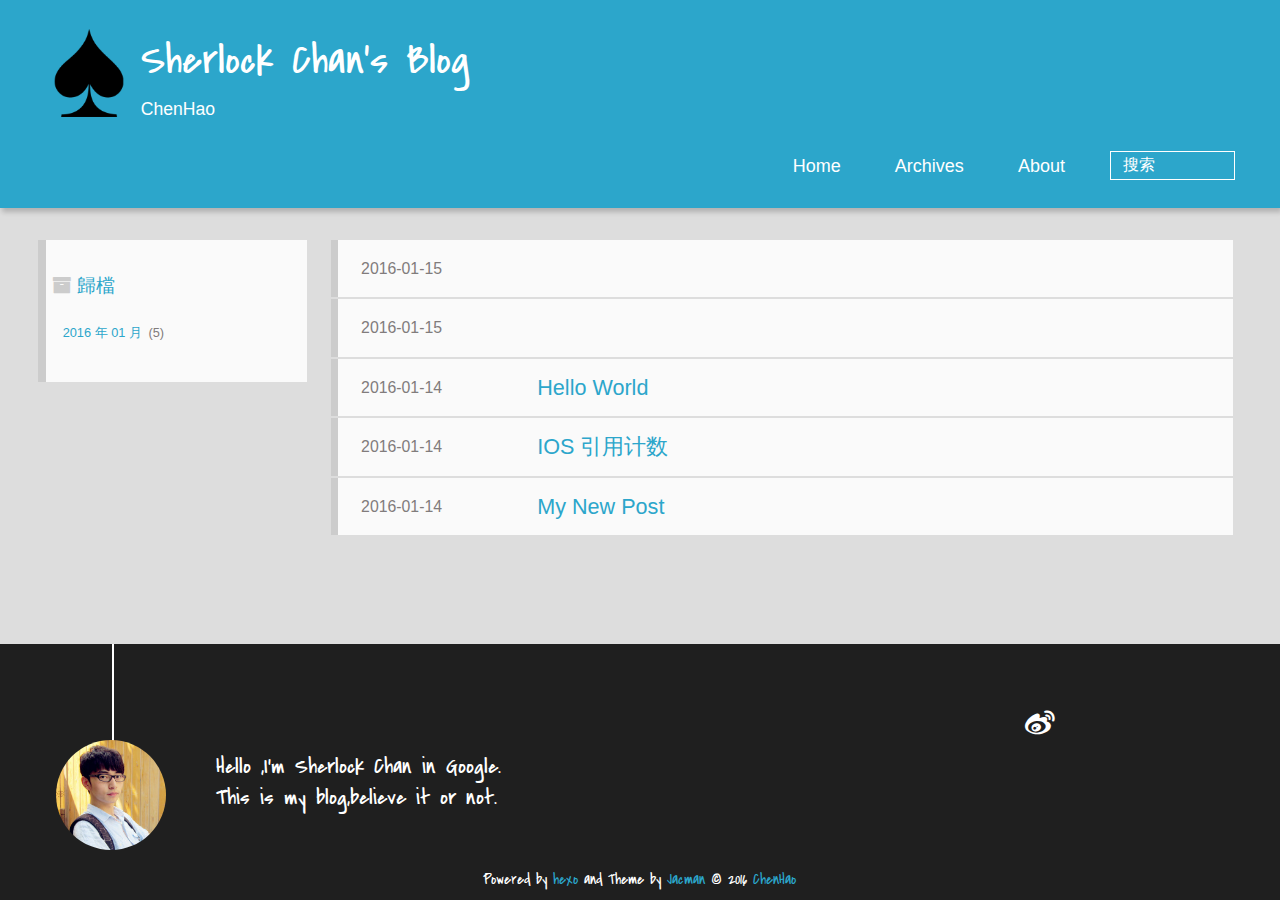
==== archives/index.html @ 8f3266b1 "Site updated: 2016-01-15 10:08:58" ====
<!DOCTYPE HTML>
<html lang="zn">
<head>
  <meta charset="UTF-8">
  
    <title>歸檔 | Sherlock Chan&#39;s Blog</title>
    <meta name="viewport" content="width=device-width, initial-scale=1,user-scalable=no">
    
    <meta name="author" content="ChenHao">
    

    
    <meta name="description">
<meta property="og:type" content="website">
<meta property="og:title" content="Sherlock Chan's Blog">
<meta property="og:url" content="http://yoursite.com/archives/index.html">
<meta property="og:site_name" content="Sherlock Chan's Blog">
<meta property="og:description">
<meta name="twitter:card" content="summary">
<meta name="twitter:title" content="Sherlock Chan's Blog">
<meta name="twitter:description">

    
    <link rel="alternative" href="/atom.xml" title="Sherlock Chan&#39;s Blog" type="application/atom+xml">
    
    
    <link rel="icon" href="/img/favicon.ico">
    
    
    <link rel="apple-touch-icon" href="/img/jacman.jpg">
    <link rel="apple-touch-icon-precomposed" href="/img/jacman.jpg">
    
    <link rel="stylesheet" href="/css/style.css" type="text/css">
</head>

    <body>
      <header>
        
<div>
		
			<div id="imglogo">
				<a href="/"><img src="/img/logo.png" alt="Sherlock Chan&#39;s Blog" title="Sherlock Chan&#39;s Blog"/></a>
			</div>
			
			<div id="textlogo">
				<h1 class="site-name"><a href="/" title="Sherlock Chan&#39;s Blog">Sherlock Chan&#39;s Blog</a></h1>
				<h2 class="blog-motto">ChenHao</h2>
			</div>
			<div class="navbar"><a class="navbutton navmobile" href="#" title="菜單">
			</a></div>
			<nav class="animated">
				<ul>
					<ul>
					 
						<li><a href="/">Home</a></li>
					
						<li><a href="/archives">Archives</a></li>
					
						<li><a href="/about">About</a></li>
					
					<li>
 					
					<form class="search" action="//google.com/search" method="get" accept-charset="utf-8">
						<label>Search</label>
						<input type="search" id="search" name="q" autocomplete="off" maxlength="20" placeholder="搜索" />
						<input type="hidden" name="q" value="site:yoursite.com">
					</form>
					
					</li>
				</ul>
			</nav>			
</div>
      </header>
      <div id="container">
        

<div class="archive-title" >
  <h2 class="archive-icon">歸檔</h2>
  
  <div class="archiveslist archive-float clearfix">
   <ul class="archive-list"><li class="archive-list-item"><a class="archive-list-link" href="/archives/2016/01/">2016 年 01 月</a><span class="archive-list-count">5</span></li></ul>
 </div>
  
</div>
<div id="main" class="archive-part clearfix">
  <div id="archive-page">

  <section class="post" itemscope itemprop="blogPost">
  
    <a href="/2016/01/15/流水很清楚惜花这个责任/" title="" itemprop="url">
  

    <time datetime="2016-01-15T02:08:49.000Z" itemprop="datePublished">2016-01-15</time>


    <h1 itemprop="name">&nbsp;</h1>

  </a>
</section>

  <section class="post" itemscope itemprop="blogPost">
  
    <a href="/2016/01/15/纯技术文章/" title="" itemprop="url">
  

    <time datetime="2016-01-15T00:57:16.000Z" itemprop="datePublished">2016-01-15</time>


    <h1 itemprop="name">&nbsp;</h1>

  </a>
</section>

  <section class="post" itemscope itemprop="blogPost">
  
    <a href="/2016/01/14/hello-world/" title="Hello World" itemprop="url">
  

    <time datetime="2016-01-14T06:00:06.000Z" itemprop="datePublished">2016-01-14</time>


    <h1 itemprop="name">Hello World</h1>

  </a>
</section>

  <section class="post" itemscope itemprop="blogPost">
  
    <a href="/2016/01/14/IOS-引用计数/" title="IOS 引用计数" itemprop="url">
  

    <time datetime="2016-01-14T02:55:51.000Z" itemprop="datePublished">2016-01-14</time>


    <h1 itemprop="name">IOS 引用计数</h1>

  </a>
</section>

  <section class="post" itemscope itemprop="blogPost">
  
    <a href="/2016/01/14/My-New-Post/" title="My New Post" itemprop="url">
  

    <time datetime="2016-01-14T02:33:06.000Z" itemprop="datePublished">2016-01-14</time>


    <h1 itemprop="name">My New Post</h1>

  </a>
</section>


  </div>
</div>

      </div>
      <footer><div id="footer" >
	
	<div class="line">
		<span></span>
		<div class="author"></div>
	</div>
	
	
	<section class="info">
		<p> Hello ,I&#39;m Sherlock Chan in Google. <br/>
			This is my blog,believe it or not.</p>
	</section>
	 
	<div class="social-font" class="clearfix">
		
		<a href="http://weibo.com/2039641015" target="_blank" class="icon-weibo" title="微博"></a>
		
		
		
		
		
		
		
		
		
		
	</div>
			
		

		<p class="copyright">
		Powered by <a href="http://hexo.io" target="_blank" title="hexo">hexo</a> and Theme by <a href="https://github.com/wuchong/jacman" target="_blank" title="Jacman">Jacman</a> © 2016 
		
		<a href="/about" target="_blank" title="ChenHao">ChenHao</a>
		
		
		</p>
</div>
</footer>
      <script src="/js/jquery-2.0.3.min.js"></script>
<script src="/js/jquery.imagesloaded.min.js"></script>
<script src="/js/gallery.js"></script>
<script src="/js/jquery.qrcode-0.12.0.min.js"></script>

<script type="text/javascript">
$(document).ready(function(){ 
  $('.navbar').click(function(){
    $('header nav').toggleClass('shownav');
  });
  var myWidth = 0;
  function getSize(){
    if( typeof( window.innerWidth ) == 'number' ) {
      myWidth = window.innerWidth;
    } else if( document.documentElement && document.documentElement.clientWidth) {
      myWidth = document.documentElement.clientWidth;
    };
  };
  var m = $('#main'),
      a = $('#asidepart'),
      c = $('.closeaside'),
      o = $('.openaside');
  c.click(function(){
    a.addClass('fadeOut').css('display', 'none');
    o.css('display', 'block').addClass('fadeIn');
    m.addClass('moveMain');
  });
  o.click(function(){
    o.css('display', 'none').removeClass('beforeFadeIn');
    a.css('display', 'block').removeClass('fadeOut').addClass('fadeIn');      
    m.removeClass('moveMain');
  });
  $(window).scroll(function(){
    o.css("top",Math.max(80,260-$(this).scrollTop()));
  });
  
  $(window).resize(function(){
    getSize(); 
    if (myWidth >= 1024) {
      $('header nav').removeClass('shownav');
    }else{
      m.removeClass('moveMain');
      a.css('display', 'block').removeClass('fadeOut');
      o.css('display', 'none');
        
    }
  });
});
</script>










<link rel="stylesheet" href="/fancybox/jquery.fancybox.css" media="screen" type="text/css">
<script src="/fancybox/jquery.fancybox.pack.js"></script>
<script type="text/javascript">
$(document).ready(function(){ 
  $('.article-content').each(function(i){
    $(this).find('img').each(function(){
      if ($(this).parent().hasClass('fancybox')) return;
      var alt = this.alt;
      if (alt) $(this).after('<span class="caption">' + alt + '</span>');
      $(this).wrap('<a href="' + this.src + '" title="' + alt + '" class="fancybox"></a>');
    });
    $(this).find('.fancybox').each(function(){
      $(this).attr('rel', 'article' + i);
    });
  });
  if($.fancybox){
    $('.fancybox').fancybox();
  }
}); 
</script>



<!-- Analytics Begin -->



<script>
var _hmt = _hmt || [];
(function() {
  var hm = document.createElement("script");
  hm.src = "//hm.baidu.com/hm.js?9810252aa8524c7659374fa93731e64a";
  var s = document.getElementsByTagName("script")[0]; 
  s.parentNode.insertBefore(hm, s);
})();
</script>



<!-- Analytics End -->

<!-- Totop Begin -->

	<div id="totop">
	<a title="返回頂部"><img src="/img/scrollup.png"/></a>
	</div>
	<script src="/js/totop.js"></script>

<!-- Totop End -->

<!-- MathJax Begin -->
<!-- mathjax config similar to math.stackexchange -->

<script type="text/x-mathjax-config">
  MathJax.Hub.Config({
    tex2jax: {
      inlineMath: [ ['$','$'], ["\\(","\\)"] ],
      processEscapes: true
    }
  });
</script>

<script type="text/x-mathjax-config">
    MathJax.Hub.Config({
      tex2jax: {
        skipTags: ['script', 'noscript', 'style', 'textarea', 'pre', 'code']
      }
    });
</script>

<script type="text/x-mathjax-config">
    MathJax.Hub.Queue(function() {
        var all = MathJax.Hub.getAllJax(), i;
        for(i=0; i < all.length; i += 1) {
            all[i].SourceElement().parentNode.className += ' has-jax';
        }
    });
</script>

<script type="text/javascript" src="http://cdn.mathjax.org/mathjax/latest/MathJax.js?config=TeX-AMS-MML_HTMLorMML">
</script>


<!-- MathJax End -->

<!-- Tiny_search Begin -->

<!-- Tiny_search End -->

    </body>
   </html>
---- css/style.css ----
html,body,div,span,applet,object,iframe,h1,h2,h3,h4,h5,h6,p,blockquote,pre,a,abbr,acronym,address,big,cite,code,del,dfn,em,img,ins,kbd,q,s,samp,small,strike,strong,sub,sup,tt,var,dl,dt,dd,ol,ul,li,fieldset,form,label,legend,table,caption,tbody,tfoot,thead,tr,th,td{margin:0;padding:0;border:0;outline:0;font-weight:inherit;font-style:inherit;font-family:inherit;font-size:100%;vertical-align:baseline}body{line-height:1;color:#000;background:#fff}ol,ul{list-style:none}table{border-collapse:separate;border-spacing:0;vertical-align:middle}caption,th,td{text-align:left;font-weight:normal;vertical-align:middle}a img{border:none}/* custom Font*/
@font-face{font-family:"covered_by_your_graceregular";font-weight:normal;font-style:normal;src:url("../font/coveredbyyourgrace-webfont.eot");src:url("../font/coveredbyyourgrace-webfont.eot?#iefix") format('embedded-opentype'),url("../font/coveredbyyourgrace-webfont.svg#covered_by_your_graceregular") format('svg'),url("../font/coveredbyyourgrace-webfont.woff") format('woff'),url("../font/coveredbyyourgrace-webfont.ttf") format('truetype')}/* icon Font */
@font-face{font-family:"FontAwesome";font-style:normal;font-weight:normal;src:url("../font/fontawesome-webfont.eot?v=#4.0.3");src:url("../font/fontawesome-webfont.eot?#iefix&v=#4.0.3") format("embedded-opentype"),url("../font/fontawesome-webfont.woff?v=#4.0.3") format("woff"),url("../font/fontawesome-webfont.ttf?v=#4.0.3") format("truetype"),url("../font/fontawesome-webfont.svg#fontawesomeregular?v=#4.0.3") format("svg")}@font-face{font-family:"fontdiao";font-weight:normal;font-style:normal;src:url("../font/fontdiao.eot");src:url("../font/fontdiao.eot?#iefix") format('embedded-opentype'),url("../font/fontdiao.svg#fontdiao") format('svg'),url("../font/fontdiao.woff") format('woff'),url("../font/fontdiao.ttf") format('truetype')}/* Public style */
*{-webkit-margin-before:0;-webkit-margin-after:0}body{background:#ddd;font-family:"Helvetica Neue","Helvetica","Microsoft YaHei","WenQuanYi Micro Hei",Arial,sans-serif;font-size:100%;color:#817c7c;line-height:1.5;min-height:100vh;display:-webkit-flex;display:-webkit-box;display:-moz-box;display:-webkit-flex;display:-ms-flexbox;display:box;display:flex;-webkit-flex-direction:column;-webkit-box-orient:vertical;-moz-box-orient:vertical;-o-box-orient:vertical;-webkit-flex-direction:column;-ms-flex-direction:column;flex-direction:column}iframe{margin-top:10px}small{font-size:80%}sub,sup{font-size:75%;line-height:0;position:relative;vertical-align:baseline}sup{top:-.5em;padding-left:.3em}sub{bottom:-.25em}a{text-decoration:none;color:#817c7c;}a:hover,a:focus{outline:0;text-decoration:none;-webkit-transition:color 0.25s, background 0.5s;-moz-transition:color 0.25s, background 0.5s;-o-transition:color 0.25s, background 0.5s;-ms-transition:color 0.25s, background 0.5s;transition:color 0.25s, background 0.5s}a:hover:before{-webkit-transition:color 0.25s, background 0.5s;-moz-transition:color 0.25s, background 0.5s;-o-transition:color 0.25s, background 0.5s;-ms-transition:color 0.25s, background 0.5s;transition:color 0.25s, background 0.5s}input:focus{outline:none}input,button{margin:0;padding:0;}input::-moz-focus-inner,button::-moz-focus-inner{border:0;padding:0}h1{font-size:1.5em}.fa{display:inline-block;font-family:FontAwesome;font-style:normal;font-weight:normal;line-height:1;-webkit-font-smoothing:antialiased;-moz-osx-font-smoothing:grayscale}.clearfix{zoom:1}.clearfix:before,.clearfix:after{content:"";display:table}.clearfix:after{clear:both}::-webkit-input-placeholder{color:#fff;padding:2px 0 0 4px}::-moz-placeholder{color:#fff;padding:2px 0 0 4px}:-ms-input-placeholder{color:#fff;padding:2px 0 0 4px}::-webkit-input-placeholder::before{font-family:"FontAwesome";-webkit-font-smoothing:antialiased;-moz-osx-font-smoothing:grayscale;content:"\f002";padding-right:4px}::-moz-placeholder:before{font-family:"FontAwesome";-webkit-font-smoothing:antialiased;-moz-osx-font-smoothing:grayscale;content:"\f002";padding-right:4px}:-ms-input-placeholder::before{font-family:"FontAwesome";-webkit-font-smoothing:antialiased;-moz-osx-font-smoothing:grayscale;content:"\f002";padding-right:4px}input[type="search"]::-webkit-search-cancel-button,input[type="search"]::-webkit-search-decoration{-webkit-appearance:none}::-webkit-search-cancel-button:after{font-family:"FontAwesome";-webkit-font-smoothing:antialiased;-moz-osx-font-smoothing:grayscale;content:'\f00d';color:#fff;padding-right:4px}/* css3 animate */
.animated{-webkit-animation-fill-mode:both;-moz-animation-fill-mode:both;-o-animation-fill-mode:both;-ms-animation-fill-mode:both;animation-fill-mode:both;-webkit-animation-duration:1s;-moz-animation-duration:1s;-o-animation-duration:1s;-ms-animation-duration:1s;animation-duration:1s}@-webkit-keyframes fadeIn{0%{opacity:0;-ms-filter:"progid:DXImageTransform.Microsoft.Alpha(Opacity=0)";filter:alpha(opacity=0)}100%{opacity:1;-ms-filter:none;filter:none}}.fadeIn{-webkit-animation-name:fadeIn;-moz-animation-name:fadeIn;-o-animation-name:fadeIn;-ms-animation-name:fadeIn;animation-name:fadeIn}.fadeOut{-webkit-animation-name:fadeOut;-moz-animation-name:fadeOut;-o-animation-name:fadeOut;-ms-animation-name:fadeOut;animation-name:fadeOut}@-moz-keyframes fadeInDown{0%{opacity:0;-ms-filter:"progid:DXImageTransform.Microsoft.Alpha(Opacity=0)";filter:alpha(opacity=0);-webkit-transform:translateY(-20px);-moz-transform:translateY(-20px);-o-transform:translateY(-20px);-ms-transform:translateY(-20px);transform:translateY(-20px)}100%{opacity:1;-ms-filter:none;filter:none;-webkit-transform:translateY(0);-moz-transform:translateY(0);-o-transform:translateY(0);-ms-transform:translateY(0);transform:translateY(0)}}@-webkit-keyframes fadeInDown{0%{opacity:0;-ms-filter:"progid:DXImageTransform.Microsoft.Alpha(Opacity=0)";filter:alpha(opacity=0);-webkit-transform:translateY(-20px);-moz-transform:translateY(-20px);-o-transform:translateY(-20px);-ms-transform:translateY(-20px);transform:translateY(-20px)}100%{opacity:1;-ms-filter:none;filter:none;-webkit-transform:translateY(0);-moz-transform:translateY(0);-o-transform:translateY(0);-ms-transform:translateY(0);transform:translateY(0)}}@-o-keyframes fadeInDown{0%{opacity:0;-ms-filter:"progid:DXImageTransform.Microsoft.Alpha(Opacity=0)";filter:alpha(opacity=0);-webkit-transform:translateY(-20px);-moz-transform:translateY(-20px);-o-transform:translateY(-20px);-ms-transform:translateY(-20px);transform:translateY(-20px)}100%{opacity:1;-ms-filter:none;filter:none;-webkit-transform:translateY(0);-moz-transform:translateY(0);-o-transform:translateY(0);-ms-transform:translateY(0);transform:translateY(0)}}@keyframes fadeInDown{0%{opacity:0;-ms-filter:"progid:DXImageTransform.Microsoft.Alpha(Opacity=0)";filter:alpha(opacity=0);-webkit-transform:translateY(-20px);-moz-transform:translateY(-20px);-o-transform:translateY(-20px);-ms-transform:translateY(-20px);transform:translateY(-20px)}100%{opacity:1;-ms-filter:none;filter:none;-webkit-transform:translateY(0);-moz-transform:translateY(0);-o-transform:translateY(0);-ms-transform:translateY(0);transform:translateY(0)}}body >header{width:100%;-webkit-box-shadow:2px 4px 5px rgba(3,3,3,0.2);box-shadow:2px 4px 5px rgba(3,3,3,0.2);background:url("../") center #2ca6cb;color:#fff;padding:1em 0 .8em;}@media only screen and (min-width:1024px){body >header{padding:1.8em 0 1.5em}}body >header >div{width:95%;margin:0 auto;position:relative;overflow:hidden;}@media only screen and (min-width:1024px){body >header >div{width:93%}}body >header a{display:block;color:#fff}#imglogo{float:left;width:4em;height:4em;}@media only screen and (min-width:768px){#imglogo{width:5em}}@media only screen and (min-width:1024px){#imglogo{width:5.5em}}#imglogo img{width:4em;}@media only screen and (min-width:768px){#imglogo img{width:5em}}@media only screen and (min-width:1024px){#imglogo img{width:5.5em}}#textlogo{float:left;width:75%;margin-left:.5em;}#textlogo h1.site-name{width:86%;font-family:"covered_by_your_graceregular";font-size:200%;line-height:1.5;-webkit-font-smoothing:antialiased;-moz-osx-font-smoothing:grayscale;}@media only screen and (min-width:768px){#textlogo h1.site-name{font-size:240%}}@media only screen and (min-width:1024px){#textlogo h1.site-name{font-size:280%}}#textlogo h2.blog-motto{font-size:.7em;font-weight:normal;}@media only screen and (min-width:768px){#textlogo h2.blog-motto{font-size:100%}}@media only screen and (min-width:1024px){#textlogo h2.blog-motto{font-size:110%}}.navbar{position:absolute;width:2em;right:0;top:1em;padding:.5em;}@media only screen and (min-width:1024px){.navbar{display:none}}.navbutton::before{font-family:"FontAwesome";-webkit-font-smoothing:antialiased;-moz-osx-font-smoothing:grayscale;content:"\f0c9"}.navmobile::before{padding-left:1em}header nav{float:left;width:100%;font-size:112.5%;padding-top:.5em;max-height:.01em;-webkit-transition:max-height 1s ease-out;-moz-transition:max-height 1s ease-out;-o-transition:max-height 1s ease-out;-ms-transition:max-height 1s ease-out;transition:max-height 1s ease-out;}@media only screen and (min-width:568px){header nav{width:50%}}@media only screen and (min-width:1024px){header nav{float:right;width:auto;margin-top:1em;max-height:none}}@media only screen and (min-width:1024px){header nav ul{float:right}}@media only screen and (min-width:1024px){header nav ul li{float:left}}header nav ul li a{padding:.2em 0 .2em 1em;}@media only screen and (min-width:1024px){header nav ul li a{padding:.2em 1.5em}}header nav ul li a:hover{background:#1b7f9e;color:#e9cd4c}.shownav{max-height:40em}.search{padding:.1em 0 0 1em;}.search input{-webkit-appearance:textfield;font-size:.87em;line-height:1.7;border:1px solid #fff;color:#fff;background:transparent;width:80%;padding-left:.5em;}@media only screen and (min-width:1024px){.search input{width:8em;-webkit-transition:0.5s width;-moz-transition:0.5s width;-o-transition:0.5s width;-ms-transition:0.5s width;transition:0.5s width}.search input:focus{width:15em}}.search label{display:none}/* index layout */
#container{-webkit-flex:1;width:95%;margin:0 auto;overflow:hidden;}@media only screen and (min-width:768px){#container{width:96%}}@media only screen and (min-width:1024px){#container{width:94%}}@media only screen and (min-width:1560px){#container{width:82%}}#main{margin:1em 0 0;line-height:1.8;}@media only screen and (min-width:1024px){#main{margin:2em 0 0;width:75%;float:left;-webkit-transition:margin 0.5s ease-out;-moz-transition:margin 0.5s ease-out;-o-transition:margin 0.5s ease-out;-ms-transition:margin 0.5s ease-out;transition:margin 0.5s ease-out}}#main section.post{background:#fafafa;margin-bottom:.125em;}#main section.post a{display:block;border-left:.5em solid #ccc;-webkit-transition:border-left 0.45s;-moz-transition:border-left 0.45s;-o-transition:border-left 0.45s;-ms-transition:border-left 0.45s;transition:border-left 0.45s;padding:.5em;}@media only screen and (min-width:768px){#main section.post a{padding:1em}}#main section.post a:hover{border-left:.5em solid #2ca6cb}#main section.post a h1{color:#2ca6cb;line-height:2}#main section.post a p{color:#817c7c}#main section.post a time{color:#817c7c;display:block;margin:.5em 0;font-size:.9em}#main article.post-expand{background:#fafafa;margin-bottom:3.5em;}#main article.post-expand .img-logo{max-width:180px;max-height:96px;display:block !important;margin-right:.7em;margin-left:.7em;padding:0;float:right;clear:right}#main article.post-expand .img-topic{max-width:300px;max-height:1800px;display:block !important;margin-left:.7em;margin-right:.7em;padding:0;float:right;clear:right}#main article.post-expand .article-more-link a{display:inline-block;line-height:1em;padding:6px 15px;-webkit-border-radius:15px;border-radius:15px;background:#ddd;color:#817c7c;text-decoration:none;}#main article.post-expand .article-more-link a:hover{background:#2ca6cb;color:#fff;text-decoration:none}#archive-page section.post a{font-size:.9em;padding:.5em !important;}@media only screen and (min-width:768px){#archive-page section.post a time{padding-left:1em}}.moveMain{margin-left:10% !important}.unexpand .prev{border-left:.5em solid #ccc;}.unexpand .prev:hover{border-left:.5em solid #2ca6cb}#page-nav{background:#fafafa;text-align:center;overflow:hidden;}#page-nav a{display:inline-block;padding:.5em 1em}#page-nav a{color:#2ca6cb;}#page-nav a:hover{background:#ccc;color:#2ca6cb}#page-nav .prev{float:left;-webkit-transition:border-left 0.5s;-moz-transition:border-left 0.5s;-o-transition:border-left 0.5s;-ms-transition:border-left 0.5s;transition:border-left 0.5s;}#page-nav .prev span:before{font-family:"FontAwesome";-webkit-font-smoothing:antialiased;-moz-osx-font-smoothing:grayscale;content:"\f053";padding-right:.5em}#page-nav .next{float:right;}#page-nav .next span:before{font-family:"FontAwesome";-webkit-font-smoothing:antialiased;-moz-osx-font-smoothing:grayscale;content:"\f054";padding-left:.5em}#page-nav .page-number{display:none;padding:.5em 1em;}@media only screen and (min-width:768px){#page-nav .page-number{display:inline-block}}#page-nav .current{color:#b8b8b8;font-weight:bold}#page-nav .space{color:#2ca6cb}/* page layout */
@media only screen and (min-width:1024px){.page{margin-left:10% !important}}/* archive layout */
.category-icon:before,.tag-icon:before,.archive-icon:before{font-family:"FontAwesome";-webkit-font-smoothing:antialiased;-moz-osx-font-smoothing:grayscale;color:#ccc;font-size:100%;padding-right:.3em}.category-icon:before{content:"\f07b"}.tag-icon:before{content:"\f02c"}.archive-icon:before{content:"\f187"}.archive-title{margin:1em 0;padding:2em;background:#fafafa;border-left:.5em solid #ccc;}@media only screen and (min-width:1024px){.archive-title{margin:2em 0;width:18.5%;padding-left:.5%;float:left}}.archive-title h2{width:90%;color:#2ca6cb;font-size:120%}.archive-title a{color:#2ca6cb;-webkit-transition:color 0.5s;-moz-transition:color 0.5s;-o-transition:color 0.5s;-ms-transition:color 0.5s;transition:color 0.5s;}.archive-title a:hover{color:#2ca6cb;-webkit-transition:color 0.5s;-moz-transition:color 0.5s;-o-transition:color 0.5s;-ms-transition:color 0.5s;transition:color 0.5s}.current{color:#ea6753 !important}@media only screen and (min-width:768px){.archive-part{min-height:200px}}@media only screen and (min-width:1024px){.archive-part{float:right;margin-left:2% !important}}.archive-part section.post{width:100%;}.archive-part section.post time{font-size:1.1em !important;float:left;}@media only screen and (max-width:568px){.archive-part section.post time{width:100%}}@media only screen and (min-width:568px){.archive-part section.post time{width:20%}}@media only screen and (min-width:768px){.archive-nav{width:100%;float:left;margin-top:1em}}/* tags&categories layout */
.all-list-box{min-height:400px}.post,.page,.link,.photo{background:#fafafa;}.post a,.page a,.link a,.photo a{color:#2ca6cb;}.post a:hover,.page a:hover,.link a:hover,.photo a:hover{color:#ea6753}@media only screen and (min-width:768px){article header.article-info{border-bottom:1px solid #dbdbdb}}article header.article-info >h1{padding:.2em 3%;font-size:170%;line-height:1.5;word-wrap:break-word;word-break:normal;-webkit-font-smoothing:antialiased;-moz-osx-font-smoothing:grayscale;border-left:5px solid #2ca6cb}@media only screen and (min-width:1024px){article header.article-info >h1{font-size:200%;padding-top:.3em}}article header.article-info >p.article-author{padding:.3em 4% .3em 0;text-align:right;border-bottom:1px solid #dbdbdb;}@media only screen and (min-width:768px){article header.article-info >p.article-author{float:right;border-bottom:none}}article header.article-info >p.article-time{padding-top:.5em;font-size:.8em;text-align:center;margin-bottom:-2.7em;}@media only screen and (min-width:768px){article header.article-info >p.article-time{float:right;margin-right:1em;padding-top:.1em;font-size:.9em}}article header.article-info >p.article-time:before{font-family:"FontAwesome";font-size:130%;content:"\f017";-webkit-font-smoothing:antialiased;-moz-osx-font-smoothing:grayscale}article .article-content{padding:1.5em 4%;color:#413f3f;font-size:100%;}article .article-content:before,article .article-content:after{content:"";display:block;clear:both}article .article-content .kb{padding:.1em .6em;border:1px solid #ccc;background-color:code-color;color:#8f8f8f;-webkit-box-shadow:0 1px 0 rgba(0,0,0,0.2),0 0 0 2px #fff inset;box-shadow:0 1px 0 rgba(0,0,0,0.2),0 0 0 2px #fff inset;-webkit-border-radius:3px;border-radius:3px;display:inline-block;margin:0 .1em;text-shadow:0 1px 0 #fff;line-height:1.5;white-space:nowrap}article .article-content h1,article .article-content h2{font-size:180%;line-height:1.2em;padding-bottom:.3em;margin-top:1.5em;border-bottom:2px solid #dbdbdb}article .article-content h3{font-size:140%;line-height:1em;margin-top:1.3em}article .article-content h4,article .article-content h5,article .article-content h6{font-size:140%}article .article-content h1,article .article-content h2,article .article-content h3,article .article-content h4,article .article-content h5,article .article-content h6{color:#333;-webkit-font-smoothing:antialiased;-moz-osx-font-smoothing:grayscale;}article .article-content h1 >code,article .article-content h2 >code,article .article-content h3 >code,article .article-content h4 >code,article .article-content h5 >code,article .article-content h6 >code{color:#a3a3a3}article .article-content hr{border:1px solid #dbdbdb}article .article-content strong{font-weight:bold}article .article-content em{font-style:italic}article .article-content acronym,article .article-content abbr{border-bottom:1px dotted}article .article-content blockquote{border-left:.2em solid #2ca6cb;margin:.65em 0 .65em 1%;padding-left:1%;line-height:1.5;font-size:100%;color:#808080;}article .article-content blockquote footer{background:#fafafa;padding:0;margin:0;font-size:80%;line-height:1em}article .article-content blockquote cite{font-style:italic;padding-left:.5em}article .article-content ul,article .article-content ol{padding-left:1.5em;font-size:100%;padding-top:.7em;}@media only screen and (min-width:768px){article .article-content ul,article .article-content ol{padding-left:1.5em}}article .article-content ul li{list-style:disc;text-align:match-parent}article .article-content ol li{list-style-type:decimal}article .article-content dl dt{font-weight:blod}article .article-content ul li>code,article .article-content ol li>code,article .article-content p code,article .article-content strong code,article .article-content em code,article .article-content table th>code,article .article-content table td>code{font-family:Monaco,Menlo,Consolas,Courier New,monospace;background:#eee;color:#d14;border:1px solid #d6d6d6;padding:0 5px;margin:0 2px;font-size:90%;white-space:nowrap;text-shadow:0 1px #fff;-webkit-border-radius:.25em;-webkit-border-radius:.25em;border-radius:.25em}article .article-content p{line-height:1.5;margin-top:.7em;}@media only screen and (min-width:1024px){article .article-content p{margin-top:1em}}article .article-content img,article .article-content video,article .article-content figure img{max-width:100%;height:auto;vertical-align:middle;padding-top:.5em;}@media only screen and (min-width:1024px){article .article-content img,article .article-content video,article .article-content figure img{padding-top:.7em}}article .article-content .img-topic,article .article-content .img-logo{display:none}article .article-content .img-center{display:block;margin:auto}article .article-content .img-shadow{-webkit-box-shadow:0 0 2px 3px #ddd;box-shadow:0 0 2px 3px #ddd}article .article-content figcaption,article .article-content .caption{display:block;margin-top:.3em;color:#808080;position:relative;font-size:.9em;padding-left:1.3em;}article .article-content figcaption:before,article .article-content .caption:before{content:'\f040';position:absolute;font:.9em "FontAwesome";position:absolute;left:0;top:.3em}article .article-content .video-container{position:relative;padding-top:56%;height:0;overflow:hidden;}article .article-content .video-container iframe,article .article-content .video-container object,article .article-content .video-container embed{position:absolute;top:0;left:0;width:100%;height:100%;margin-top:0}article .article-content table{max-width:100%;border-collapse:collapse;border-spacing:0;margin-top:1em;}article .article-content table th{font-weight:bold;border-bottom:2px solid #dbdbdb;padding:.5em;line-height:1.3em}article .article-content table td{border-bottom:1px solid #dbdbdb;padding:.5em;line-height:1.3em}article .article-content .pullquote{text-align:left;width:45%;margin:0;border:none}article .article-content .left{margin-left:.5em;margin-right:1em;float:left}article .article-content .right{margin-right:.5em;margin-left:1em;float:right}footer.article-footer{background:#fafafa;padding:0 4%;margin:0;border-top:1px solid #dbdbdb}.article-share{float:right;width:100%;}@media only screen and (min-width:568px){.article-share{width:60%}}@media only screen and (min-width:768px){.article-share{width:16.5em}}.article-share .share-jiathis{padding:.5em 0;margin-top:.3em}.share span{float:right;height:3em;width:1em;margin-right:.5em;position:relative;color:#d6d6d6;}.share span:before{font-family:"FontAwesome";content:"\f064";font-size:1em;-webkit-font-smoothing:antialiased;-moz-osx-font-smoothing:grayscale;width:1.5em;height:1.5em;position:absolute;top:50%;left:50%;margin-top:-.75em;margin-left:-.75em}.share a{float:right;width:3em;height:3em;display:block;position:relative;}.share a:before{font-size:1.2em;font-family:"FontAwesome";text-align:center;color:#817c7c;-webkit-font-smoothing:antialiased;-moz-osx-font-smoothing:grayscale;width:1.5em;height:1.5em;position:absolute;top:50%;left:50%;margin-top:-.75em;margin-left:-.75em}.share a:hover:before{color:#fff}.article-share-twitter:before{content:"\f099"}.article-share-twitter:hover{background:#00aced;text-shadow:0 1px #008abe}.article-share-facebook:before{content:"\f09a"}.article-share-facebook:hover{background:#3b5998;text-shadow:0 1px #2f477a}.article-share-weibo:before{content:"\f18a"}.article-share-weibo:hover{background:#c64d3e;text-shadow:0 1px #a13c2f}.article-share-qrcode:before{font-family:"fontdiao" !important;content:"\f132"}.article-share-qrcode:hover{background:#49ae0f;text-shadow:0 1px #3a8b0c}.article-share-renren:before{content:"\f18b"}.article-share-renren:hover{background:#369;text-shadow:0 1px #29527a}.article-back-to-top:before{content:"\f062"}.article-back-to-top:hover{background:#762c54;text-shadow:0 1px #5e2343}.hoverqrcode{background:#fff;border:3px solid #2ca6cb;-webkit-border-radius:10px;border-radius:10px;display:inline-block;position:absolute}.overlay{display:none !important}.comments-count{color:#d6d6d6;margin-top:.3em;padding:.5em 0;float:right;}.comments-count span:before{font-family:"FontAwesome";-webkit-font-smoothing:antialiased;-moz-osx-font-smoothing:grayscale;content:"\f075"}@media only screen and (max-width:568px){.comments-count{float:left}}.comments-count-link{padding:.5em;margin:0 .3em;}.comments-count-link:hover{color:#fff !important;background:#2ca6cb}.article-tags,.article-categories{padding:.5em 0;float:left;}@media only screen and (max-width:568px){.article-tags,.article-categories{margin-right:1em !important}}.article-tags{color:#d6d6d6;}@media only screen and (max-width:568px){.article-tags{margin-left:0}}.article-tags span{position:relative;float:left;width:1em;height:2em;margin-right:.5em;}.article-tags span:before{font-family:"FontAwesome";-webkit-font-smoothing:antialiased;-moz-osx-font-smoothing:grayscale;width:1.2em;height:1.2em;position:absolute;top:50%;left:50%;margin-top:-.6em;margin-left:-.6em;content:"\f02c"}.article-tags a{float:left;padding:0 .3em;margin:.3em;background:#e6e6e6;}.article-tags a:hover{color:#fff;background:#2ca6cb}.article-categories{color:#d6d6d6;margin-top:.3em;margin-right:3em;}.article-categories span:before{font-family:"FontAwesome";-webkit-font-smoothing:antialiased;-moz-osx-font-smoothing:grayscale;content:"\f07b"}.article-category-link{padding:.5em;margin:0 .3em;}.article-category-link:hover{color:#fff !important;background:#2ca6cb}.article-nav{padding:0 10%;}@media only screen and (min-width:768px){.article-nav{padding:0 4%}}.article-nav strong{font-size:1em;font-weight:bold}.article-nav a{display:block;overflow:hidden}.article-nav .prev a:hover,.article-nav .next a:hover{background:#2ca6cb;color:#fff}.article-nav .prev{width:100%;float:left;}.article-nav .prev strong{padding-left:1.8em}.article-nav .prev span:before{font-family:"FontAwesome";-webkit-font-smoothing:antialiased;-moz-osx-font-smoothing:grayscale;content:"\f053";padding-right:.5em}@media only screen and (min-width:768px){.article-nav .prev{width:45%;float:left}}.article-nav .next{width:100%;float:left;text-align:left;}.article-nav .next strong{padding-left:1.5em}.article-nav .next span:before{font-family:"FontAwesome";-webkit-font-smoothing:antialiased;-moz-osx-font-smoothing:grayscale;content:"\f054";padding-right:.5em}@media only screen and (min-width:768px){.article-nav .next{width:45%;float:right;text-align:right}.article-nav .next strong{padding-right:1.8em}.article-nav .next span:before{content:none}.article-nav .next span:after{font-family:"FontAwesome";-webkit-font-smoothing:antialiased;-moz-osx-font-smoothing:grayscale;content:"\f054";padding-left:.5em}}section.comment{padding:0 4%;margin:1em 0}.toc-article{background:#eee;margin:1.6em 0 0 2em;padding:1em;-webkit-border-radius:4px;-webkit-border-radius:4px;border-radius:4px;border:1px solid #ddd;}.toc-article strong{padding:.3em 0}.toc-article ul li{list-style:disc;text-align:match-parent;margin:.5em 0}.toc-article ol li{list-style-type:decimal;margin:.5em 0}#toc{line-height:1.3em;font-size:.8em;float:right;}#toc .toc{padding:0;}#toc .toc li{list-style-type:none}#toc .toc-child{padding-left:1.5em;padding-top:0}#toc.toc-aside{display:none;width:13%;position:fixed;right:2%;top:320px;overflow:hidden;line-height:1.5em;font-size:1em;color:#333;opacity:.6;-ms-filter:"progid:DXImageTransform.Microsoft.Alpha(Opacity=60)";filter:alpha(opacity=60);-webkit-transition:opacity 1s ease-out;-moz-transition:opacity 1s ease-out;-o-transition:opacity 1s ease-out;-ms-transition:opacity 1s ease-out;transition:opacity 1s ease-out;}#toc.toc-aside strong{padding:.3em 0;color:#817c7c}#toc.toc-aside:hover{-webkit-transition:opacity 0.3s ease-out;-moz-transition:opacity 0.3s ease-out;-o-transition:opacity 0.3s ease-out;-ms-transition:opacity 0.3s ease-out;transition:opacity 0.3s ease-out;opacity:1;-ms-filter:none;filter:none}#toc.toc-aside a{-webkit-transition:color 1s ease-out;-moz-transition:color 1s ease-out;-o-transition:color 1s ease-out;-ms-transition:color 1s ease-out;transition:color 1s ease-out;}#toc.toc-aside a:hover{color:#2ca6cb;-webkit-transition:color 0.3s ease-out;-moz-transition:color 0.3s ease-out;-o-transition:color 0.3s ease-out;-ms-transition:color 0.3s ease-out;transition:color 0.3s ease-out}.active{color:#2ca6cb !important}.openaside{display:none;position:fixed;right:7.5%;top:260px;}.openaside a{display:block;color:#fff;border:1px solid #fff;-webkit-border-radius:5px;border-radius:5px;background:#2ca6cb;padding:.2em .55em;}.openaside a::before{font-family:"FontAwesome";-webkit-font-smoothing:antialiased;-moz-osx-font-smoothing:grayscale;content:"\f0c9"}.closeaside{display:none;}.closeaside a{color:#2ca6cb;}.closeaside a:hover{color:#2ca6cb}.closeaside a::before{font-family:"FontAwesome";-webkit-font-smoothing:antialiased;-moz-osx-font-smoothing:grayscale;content:"\f0c9"}@media only screen and (min-width:1024px){.closeaside{display:block;position:absolute;right:25px;top:22px}}#asidepart{background:#fafafa;margin:1em 0 0;padding:.5em 2% 1em;}@media only screen and (min-width:1024px){#asidepart{position:relative;float:left;width:18%;margin:2em 0 0 3%}}.asidetitle{font-size:1.1em;color:#2ca6cb;padding:0 0 .3125em 0;border-bottom:.1875em solid #ccc;}.asidetitle a{color:#2ca6cb;}.asidetitle a:hover{color:#2ca6cb;-webkit-transition:color 0.5s;-moz-transition:color 0.5s;-o-transition:color 0.5s;-ms-transition:color 0.5s;transition:color 0.5s}@media only screen and (min-width:768px){.categorieslist{width:45%;float:left;margin:0 5% 0 0}}@media only screen and (min-width:1024px){.categorieslist{width:100%;float:none;margin:1em 0 0}}.categorieslist li{border-bottom:1px solid #ccc;}.categorieslist li a{display:block;padding:.5em 5%;}.categorieslist li a:hover{color:#2ca6cb}.tagslist{margin:1em 0 0;}@media only screen and (min-width:768px){.tagslist{width:45%;float:left;margin:0 5% 0 0}}@media only screen and (min-width:1024px){.tagslist{width:100%;float:none;margin:1em 0 0}}.tagslist ul{padding:.5em 0}.tagslist ul li{float:left;}.tagslist ul li a{display:block;margin:.3125em;padding:.125em .3125em;background:#dbdbdb;}.tagslist ul li a:hover{color:#2ca6cb;background:#e6e6e6}.rsspart{background:#2ca6cb;width:100%;}@media only screen and (min-width:768px){.rsspart{float:left;width:45%;margin:0 5% 0 0}}@media only screen and (min-width:1024px){.rsspart{width:100%;float:none;margin:1em 0 0}}.rsspart a{color:#fff;display:block;padding:.625em 0;text-align:center;}.rsspart a:hover{color:#2ca6cb;background:#fafafa}.rsspart a::before{font-family:"FontAwesome";-webkit-font-smoothing:antialiased;-moz-osx-font-smoothing:grayscale;padding-right:.5em;content:"\f09e"}.archiveslist{padding-right:1em;}@media only screen and (min-width:1024px){.archiveslist{width:100%;float:none;margin:1em 0 0}}.archiveslist li{font-size:.8em;line-height:2em;}.archiveslist li a{padding:.5em;}.archiveslist li a:hover{color:#2ca6cb;-webkit-transition:color 0.25s;-moz-transition:color 0.25s;-o-transition:color 0.25s;-ms-transition:color 0.25s;transition:color 0.25s}.archiveslist .archive-list-count:before{content:"("}.archiveslist .archive-list-count:after{content:")"}.archive-list{padding:.5em 0}.archive-float ul{padding:0}.archive-float li{float:left;margin:.3em;}@media only screen and (min-width:1024px){.archive-float li{float:none}}@media only screen and (min-width:768px){.tagcloudlist{width:45%;float:left;margin:0 5% 0 0}}@media only screen and (min-width:1024px){.tagcloudlist{width:100%;float:none;margin:1em 0 0}}.tagcloudlist .tagcloudlist a{padding:.2em;display:block;float:left;}.tagcloudlist .tagcloudlist a:hover{color:#2ca6cb;-webkit-transition:color 0.25s;-moz-transition:color 0.25s;-o-transition:color 0.25s;-ms-transition:color 0.25s;transition:color 0.25s}.linkslist{margin-top:.5em;}@media only screen and (min-width:768px){.linkslist{width:45%;float:left;margin:0 5% 0 0}}@media only screen and (min-width:1024px){.linkslist{width:100%;float:none;margin:1em 0 0}}.linkslist ul{padding:.5em 0;}.linkslist ul a{font-size:1em;line-height:1.5;display:block;padding:0 3%;}.linkslist ul a:hover{color:#2ca6cb;-webkit-transition:color 0.25s;-moz-transition:color 0.25s;-o-transition:color 0.25s;-ms-transition:color 0.25s;transition:color 0.25s}.weiboshow{margin-top:.5em;}@media only screen and (min-width:768px){.weiboshow{width:45%;float:left;margin:0 5% 0 0}}@media only screen and (min-width:1024px){.weiboshow{width:100%;float:none;margin:1em 0 0}}.weiboshow iframe{padding:.5em 0}.doubanshow{margin-top:.5em;}@media only screen and (min-width:768px){.doubanshow{width:45%;float:left;margin:0 5% 0 0}}@media only screen and (min-width:1024px){.doubanshow{width:100%;float:none;margin:1em 0 0}}.doubanshow div{padding:.5em 0}.github-card{margin-top:1.5em;}@media only screen and (min-width:768px){.github-card{width:45%;float:left;margin:0 5% 0 0}}@media only screen and (min-width:1024px){.github-card{width:100%;float:none;margin:1em 0 0}}.github-card div{padding:.5em 0}footer{margin-top:1em;background:#1f1f1f;padding:0 2% .5em}#footer{width:95%;margin:0 auto;overflow:hidden;position:relative;}#footer .line{width:100%;height:14em;margin:0 auto;}@media only screen and (min-width:768px){#footer .line{width:10em;float:left;position:relative}}#footer .line span{display:block;width:.5em;height:6.25em;border-right:.125em solid #fff;margin:0 auto;}@media only screen and (min-width:768px){#footer .line span{position:absolute;left:3em;margin:0 0 1.5em}}.author{width:6.875em;height:6.875em;margin:0 auto;background:no-repeat url("../img/author.jpg") left top;-webkit-background-size:6.875em 6.875em;-moz-background-size:6.875em 6.875em;background-size:6.875em 6.875em;-webkit-border-radius:3.4375em;border-radius:3.4375em;-webkit-transition:-webkit-transform 2s ease-out;-moz-transition:-moz-transform 2s ease-out;-o-transition:-o-transform 2s ease-out;-ms-transition:-ms-transform 2s ease-out;transition:transform 2s ease-out;}.author:hover{-webkit-transform:rotateZ(360deg);-moz-transform:rotateZ(360deg);-o-transform:rotateZ(360deg);-ms-transform:rotateZ(360deg);transform:rotateZ(360deg)}@media only screen and (min-width:768px){.author{position:absolute;top:6em;margin:0 0 1.5em}}.info{font-family:"covered_by_your_graceregular";-webkit-font-smoothing:antialiased;-moz-osx-font-smoothing:grayscale;font-size:150%;line-height:1.3em;width:90%;margin:0 auto;color:#fff;}@media only screen and (min-width:768px){.info{margin:4.5em 0 2em 0;float:left;width:75%}}.social-font{width:100%;margin:0 auto;float:left;padding-left:3%;}@media only screen and (min-width:568px){.social-font{padding-left:20%}}@media only screen and (min-width:768px){.social-font{width:15em;position:absolute;right:-2em;top:3em}}.social-font a{float:left;display:block;width:14%;color:#fff;font-size:185%;padding:.5em;}@media only screen and (min-width:1024px){.social-font a{padding:.3em}}.social-font a:hover:before{color:#2ca6cb}.icon-weibo:before,.icon-github:before,.icon-twitter:before,.icon-facebook:before,.icon-stack-overflow:before,.icon-email:before,.icon-google_plus:before,.icon-linkedin:before{font-family:"FontAwesome";-webkit-font-smoothing:antialiased;-moz-osx-font-smoothing:grayscale}.icon-weibo:before{content:"\f18a"}.icon-github:before{content:"\f09b"}.icon-twitter:before{content:"\f099"}.icon-facebook:before{content:"\f09a"}.icon-stack-overflow:before{content:"\f16c"}.icon-email:before{content:"\f003"}.icon-google_plus:before{content:"\f0d5"}.icon-linkedin:before{content:"\f08c"}.icon-douban:before{font-family:"fontdiao";-webkit-font-smoothing:antialiased;-moz-osx-font-smoothing:grayscale;content:"\f111"}.icon-zhihu:before{font-family:"fontdiao";-webkit-font-smoothing:antialiased;-moz-osx-font-smoothing:grayscale;content:"\f142"}.copyright{-webkit-font-smoothing:antialiased;-moz-osx-font-smoothing:grayscale;font-family:"covered_by_your_graceregular";width:100%;color:#fff;text-align:center;}@media only screen and (min-width:768px){.copyright{float:left}}.copyright a{color:#2ca6cb;}.copyright a:hover{color:#2ca6cb;text-decoration:underline}.cc-license{width:100%;float:left;text-align:center;}.cc-license .cc-opacity{opacity:.7;-ms-filter:"progid:DXImageTransform.Microsoft.Alpha(Opacity=70)";filter:alpha(opacity=70);border-bottom:none;}.cc-license .cc-opacity:hover{opacity:.9;-ms-filter:"progid:DXImageTransform.Microsoft.Alpha(Opacity=90)";filter:alpha(opacity=90)}.cc-license img{display:inline-block}.article-content pre,.article-content .highlight,.article-content .highlight pre{background:#eee;margin:.5em 0;padding:.5em 2%;color:#4d4d4c;line-height:1.5;font-size:.8em;-webkit-border-radius:.35em;-webkit-border-radius:.35em;border-radius:.35em;word-wrap:break-word;}@media only screen and (min-width:568px){.article-content pre,.article-content .highlight,.article-content .highlight pre{font-size:.9em}}.article-content .highlight .gutter pre,.article-content .gist .gist-file .gist-data .line-numbers{color:#999;font-size:.4em;}@media only screen and (min-width:568px){.article-content .highlight .gutter pre,.article-content .gist .gist-file .gist-data .line-numbers{font-size:.9em;line-height:1.5}}.article-content pre{font-family:Monaco,Menlo,Consolas,Courier New,monospace;}.article-content .highlight{overflow:auto;font-size:.4em;}@media only screen and (min-width:568px){.article-content .highlight{font-size:.9em}}.article-content .highlight pre{border:none;margin:0;padding:0}.article-content .highlight table{margin:0;width:auto}.article-content .highlight td{border:none;padding:0}.article-content .highlight figcaption{zoom:1;font-size:.85em;text-align:left;color:#8e908c;line-height:1em;padding:.5em 0;margin-bottom:.5em;}.article-content .highlight figcaption:before,.article-content .highlight figcaption:after{content:"";display:table}.article-content .highlight figcaption:after{clear:both}.article-content .highlight figcaption a{float:right}.article-content .highlight .gutter pre{text-align:right;padding-right:1.5em}.article-content .highlight .line{height:20px}.article-content .gist{margin:.5em 0;background:#eee;padding:1em 2%;-webkit-border-radius:.35em;-webkit-border-radius:.35em;border-radius:.35em;}.article-content .gist .gist-file{border:none;font-family:Monaco,Menlo,Consolas,Courier New,monospace;margin:0;}.article-content .gist .gist-file .gist-data{background:none;border:none;}.article-content .gist .gist-file .gist-data .line-numbers{background:none;border:none;padding:0 1.5em 0 0}.article-content .gist .gist-file .gist-data .line-data{padding:0 !important}.article-content .gist .gist-file .highlight{margin:0;padding:0;border:none;background:#eee}.article-content .gist .gist-file .gist-meta{background:#eee;color:#8e908c;font:.85em "Georgia",serif;text-shadow:0 0;padding:0;margin-top:1em;}.article-content .gist .gist-file .gist-meta a{color:#2ca6cb;font-weight:normal;}.article-content .gist .gist-file .gist-meta a:hover{color:#2ca6cb}pre .comment,pre .title{color:#8e908c}pre .variable,pre .attribute,pre .tag,pre .regexp,pre .ruby .constant,pre .xml .tag .title,pre .xml .pi,pre .xml .doctype,pre .html .doctype,pre .css .id,pre .css .class,pre .css .pseudo{color:#c82829}pre .number,pre .preprocessor,pre .built_in,pre .literal,pre .params,pre .constant{color:#f5871f}pre .class,pre .ruby .class .title,pre .css .rules .attribute{color:#718c00}pre .string,pre .value,pre .inheritance,pre .header,pre .ruby .symbol,pre .xml .cdata{color:#718c00}pre .css .hexcolor{color:#3e999f}pre .function,pre .python .decorator,pre .python .title,pre .ruby .function .title,pre .ruby .title .keyword,pre .perl .sub,pre .javascript .title,pre .coffeescript .title{color:#4271ae}pre .keyword,pre .javascript .function{color:#8959a8}.gallery{overflow:hidden;position:relative;}.gallery:hover .control{opacity:1;-ms-filter:none;filter:none}.gallery img{min-width:100%;max-width:100%;height:auto;position:absolute;top:0;left:0;opacity:0;-ms-filter:"progid:DXImageTransform.Microsoft.Alpha(Opacity=0)";filter:alpha(opacity=0)}.gallery .control{opacity:0;-ms-filter:"progid:DXImageTransform.Microsoft.Alpha(Opacity=0)";filter:alpha(opacity=0);-webkit-transition:0.3s;-moz-transition:0.3s;-o-transition:0.3s;-ms-transition:0.3s;transition:0.3s}.gallery .prev,.gallery .next{position:absolute;top:0;width:50%;height:100%;cursor:pointer;}.gallery .prev:before,.gallery .next:before{position:absolute;font:24px/1 "FontAwesome";text-align:center;width:24px;text-shadow:0 0 15px rgba(0,0,0,0.5);color:#fff;margin-top:-12px;top:50%}.gallery .prev{left:0;}.gallery .prev:before{content:'\f053';left:10px}.gallery .next{right:0;}.gallery .next:before{content:'\f054';right:10px}#totop{position:fixed;bottom:5em;right:1em;cursor:pointer;}@media only screen and (max-width:1024px){#totop{display:none !important}}
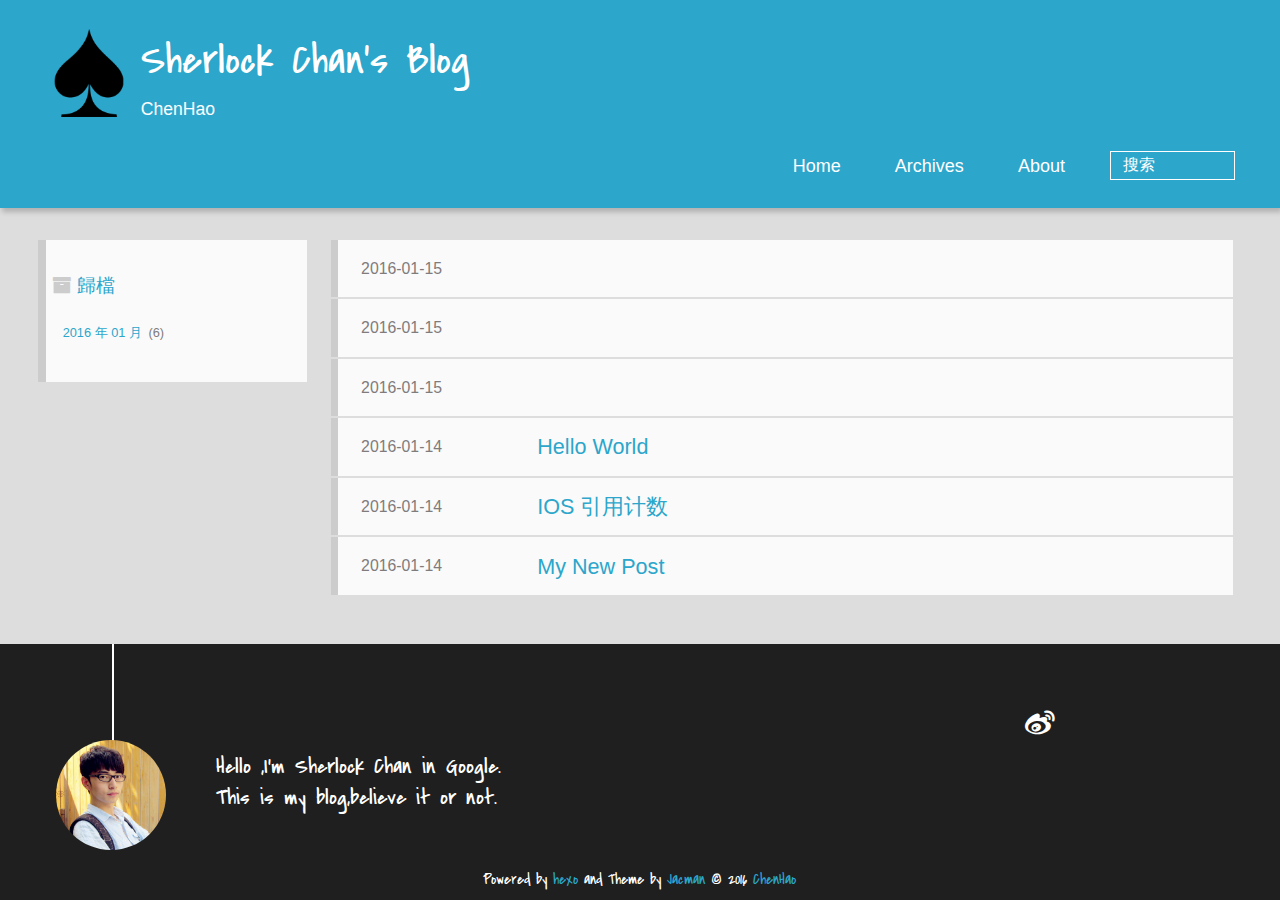
==== commit 5b7873aa: "Site updated: 2016-01-15 10:23:39" ====
--- a/archives/index.html
+++ b/archives/index.html
@@ -79,12 +79,25 @@
   <h2 class="archive-icon">歸檔</h2>
   
   <div class="archiveslist archive-float clearfix">
-   <ul class="archive-list"><li class="archive-list-item"><a class="archive-list-link" href="/archives/2016/01/">2016 年 01 月</a><span class="archive-list-count">5</span></li></ul>
+   <ul class="archive-list"><li class="archive-list-item"><a class="archive-list-link" href="/archives/2016/01/">2016 年 01 月</a><span class="archive-list-count">6</span></li></ul>
  </div>
   
 </div>
 <div id="main" class="archive-part clearfix">
   <div id="archive-page">
+
+  <section class="post" itemscope itemprop="blogPost">
+  
+    <a href="/2016/01/15/IOS偏好设置——写入/" title="" itemprop="url">
+  
+
+    <time datetime="2016-01-15T02:23:32.000Z" itemprop="datePublished">2016-01-15</time>
+
+
+    <h1 itemprop="name">&nbsp;</h1>
+
+  </a>
+</section>
 
   <section class="post" itemscope itemprop="blogPost">
   
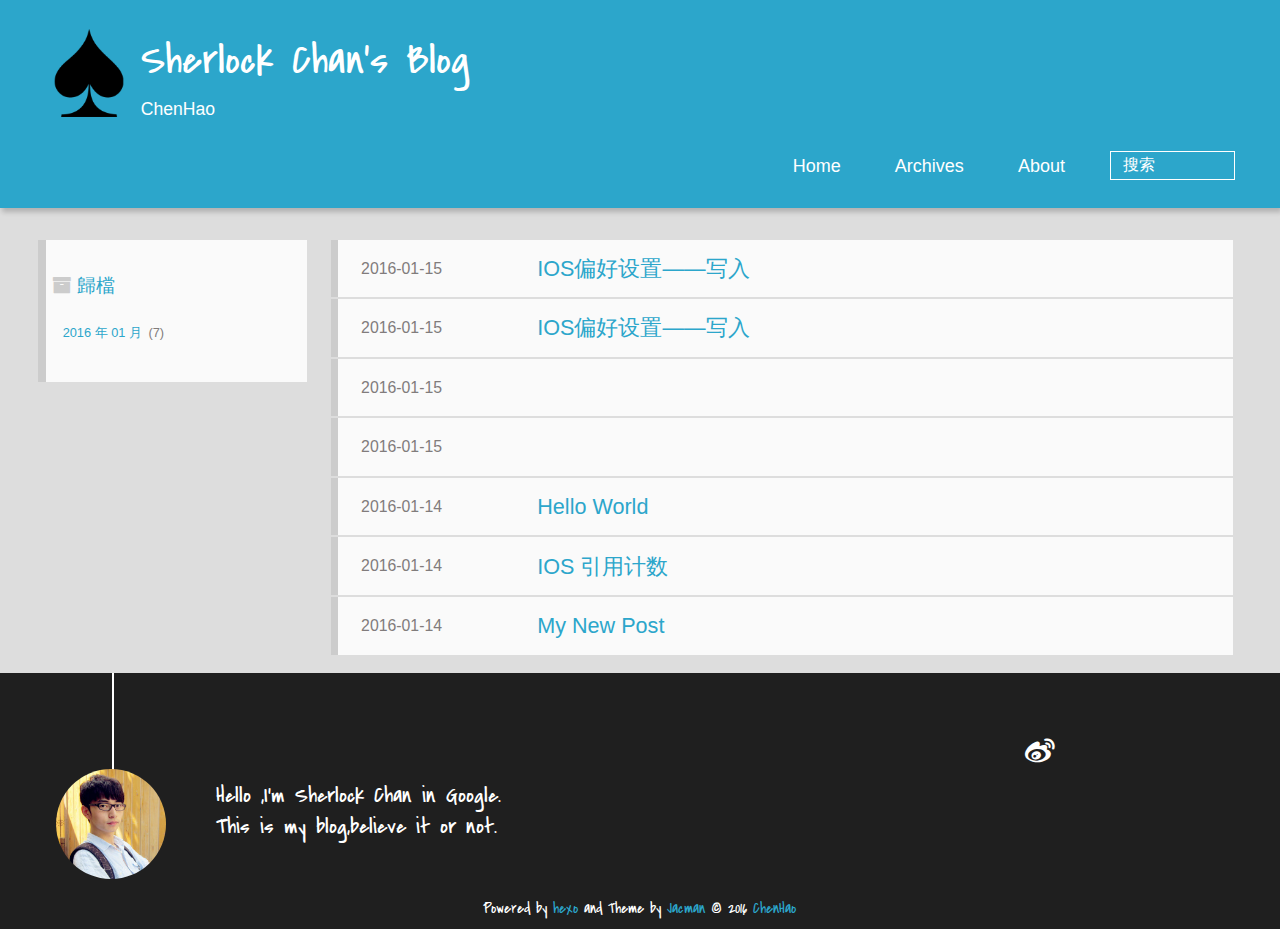
==== commit 30aebba8: "Site updated: 2016-01-15 10:29:33" ====
--- a/archives/index.html
+++ b/archives/index.html
@@ -79,7 +79,7 @@
   <h2 class="archive-icon">歸檔</h2>
   
   <div class="archiveslist archive-float clearfix">
-   <ul class="archive-list"><li class="archive-list-item"><a class="archive-list-link" href="/archives/2016/01/">2016 年 01 月</a><span class="archive-list-count">6</span></li></ul>
+   <ul class="archive-list"><li class="archive-list-item"><a class="archive-list-link" href="/archives/2016/01/">2016 年 01 月</a><span class="archive-list-count">7</span></li></ul>
  </div>
   
 </div>
@@ -88,13 +88,26 @@
 
   <section class="post" itemscope itemprop="blogPost">
   
-    <a href="/2016/01/15/IOS偏好设置——写入/" title="" itemprop="url">
-  
-
-    <time datetime="2016-01-15T02:23:32.000Z" itemprop="datePublished">2016-01-15</time>
-
-
-    <h1 itemprop="name">&nbsp;</h1>
+    <a href="/2016/01/15/title- IOS偏好设置——写入/" title="IOS偏好设置——写入" itemprop="url">
+  
+
+    <time datetime="2016-01-15T02:28:54.000Z" itemprop="datePublished">2016-01-15</time>
+
+
+    <h1 itemprop="name">IOS偏好设置——写入</h1>
+
+  </a>
+</section>
+
+  <section class="post" itemscope itemprop="blogPost">
+  
+    <a href="/2016/01/15/IOS偏好设置——写入/" title="IOS偏好设置——写入" itemprop="url">
+  
+
+    <time datetime="2016-01-15T02:26:51.000Z" itemprop="datePublished">2016-01-15</time>
+
+
+    <h1 itemprop="name">IOS偏好设置——写入</h1>
 
   </a>
 </section>
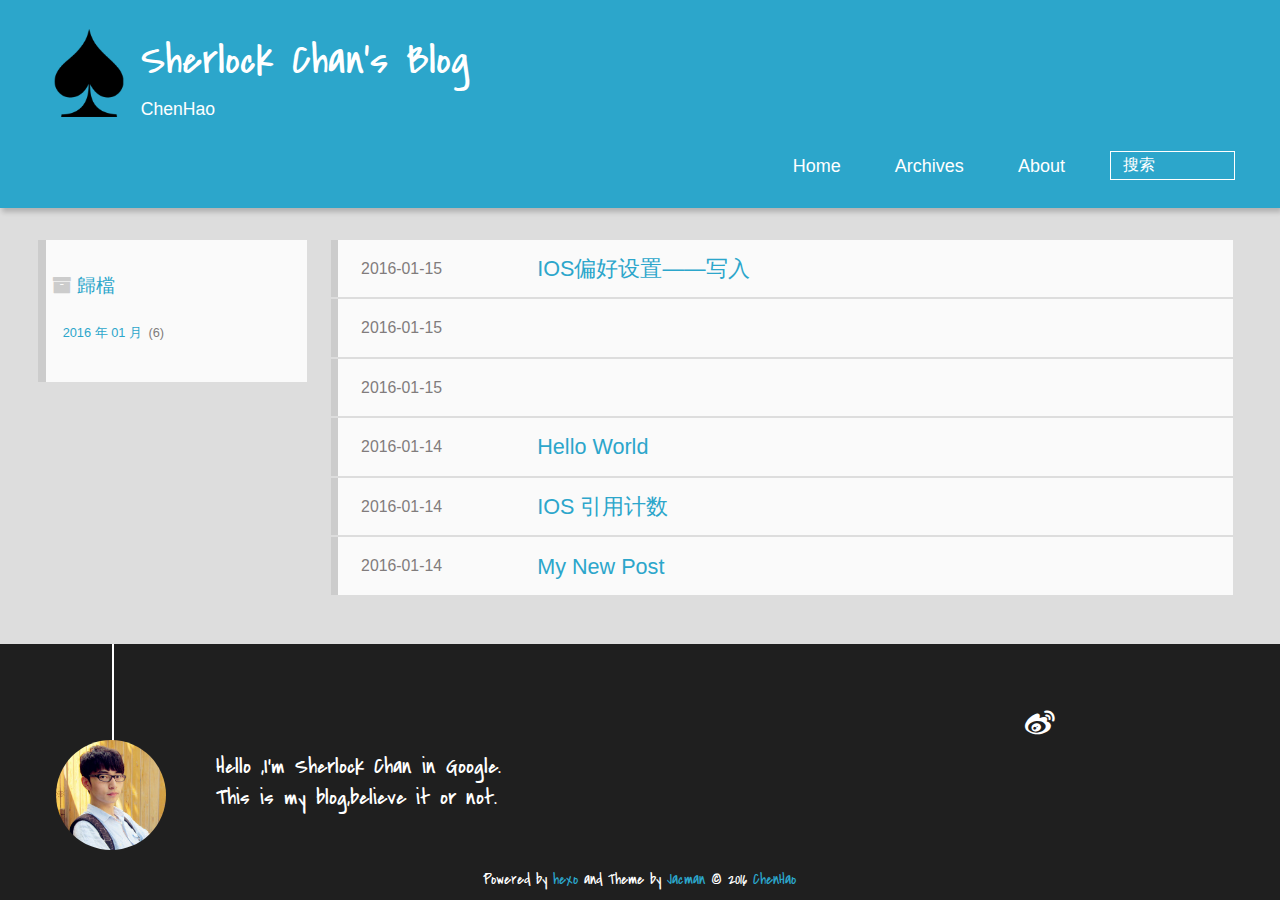
==== commit 442215b0: "Site updated: 2016-01-15 10:32:36" ====
--- a/archives/index.html
+++ b/archives/index.html
@@ -79,7 +79,7 @@
   <h2 class="archive-icon">歸檔</h2>
   
   <div class="archiveslist archive-float clearfix">
-   <ul class="archive-list"><li class="archive-list-item"><a class="archive-list-link" href="/archives/2016/01/">2016 年 01 月</a><span class="archive-list-count">7</span></li></ul>
+   <ul class="archive-list"><li class="archive-list-item"><a class="archive-list-link" href="/archives/2016/01/">2016 年 01 月</a><span class="archive-list-count">6</span></li></ul>
  </div>
   
 </div>
@@ -91,20 +91,7 @@
     <a href="/2016/01/15/title- IOS偏好设置——写入/" title="IOS偏好设置——写入" itemprop="url">
   
 
-    <time datetime="2016-01-15T02:28:54.000Z" itemprop="datePublished">2016-01-15</time>
-
-
-    <h1 itemprop="name">IOS偏好设置——写入</h1>
-
-  </a>
-</section>
-
-  <section class="post" itemscope itemprop="blogPost">
-  
-    <a href="/2016/01/15/IOS偏好设置——写入/" title="IOS偏好设置——写入" itemprop="url">
-  
-
-    <time datetime="2016-01-15T02:26:51.000Z" itemprop="datePublished">2016-01-15</time>
+    <time datetime="2016-01-15T02:32:09.000Z" itemprop="datePublished">2016-01-15</time>
 
 
     <h1 itemprop="name">IOS偏好设置——写入</h1>
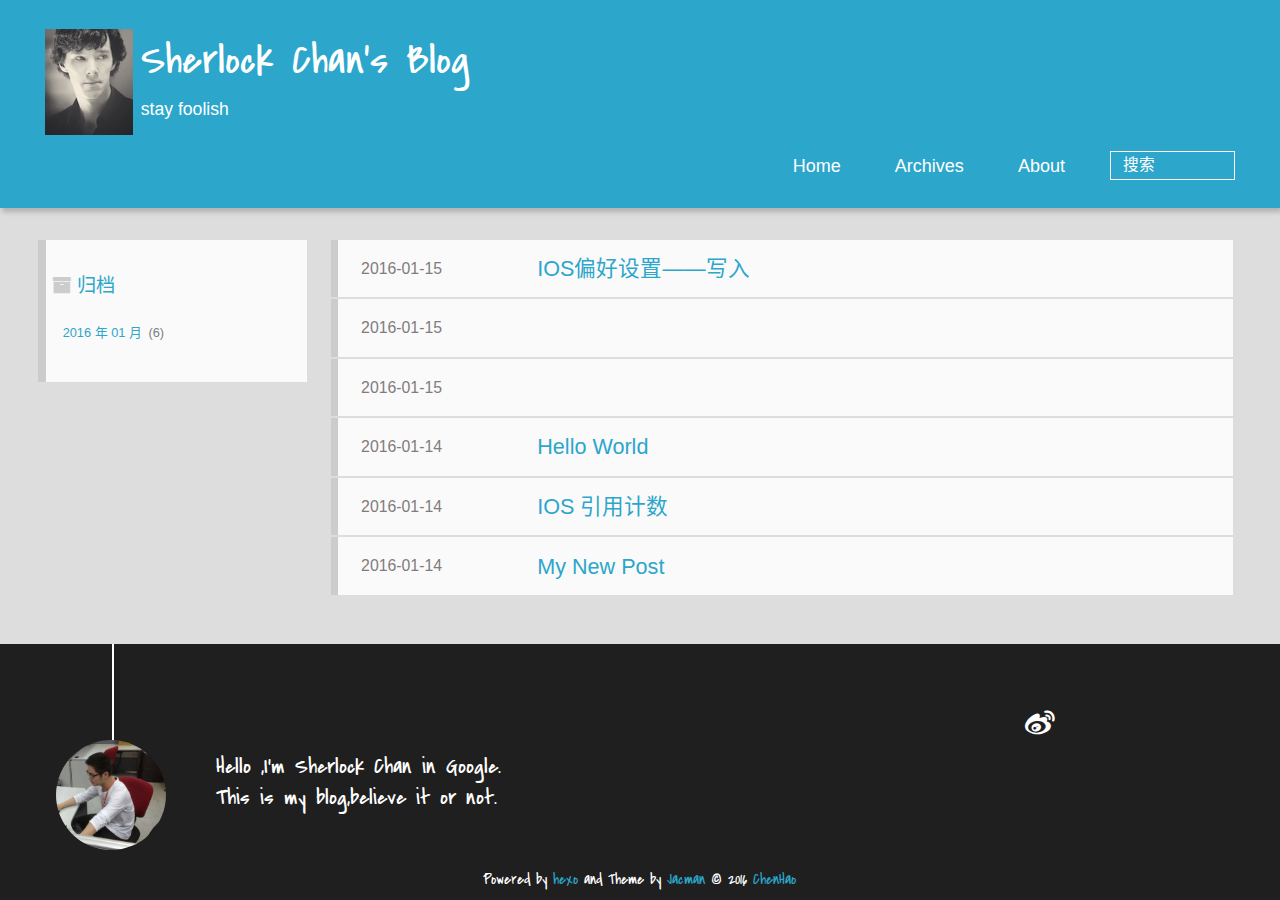
==== commit 7fe0c8a8: "Site updated: 2016-01-15 11:00:42" ====
--- a/archives/index.html
+++ b/archives/index.html
@@ -1,10 +1,10 @@
 
   <!DOCTYPE HTML>
-<html lang="zn">
+<html lang="zh-CN">
 <head>
   <meta charset="UTF-8">
   
-    <title>歸檔 | Sherlock Chan&#39;s Blog</title>
+    <title>归档 | Sherlock Chan&#39;s Blog</title>
     <meta name="viewport" content="width=device-width, initial-scale=1,user-scalable=no">
     
     <meta name="author" content="ChenHao">
@@ -40,14 +40,14 @@
 <div>
 		
 			<div id="imglogo">
-				<a href="/"><img src="/img/logo.png" alt="Sherlock Chan&#39;s Blog" title="Sherlock Chan&#39;s Blog"/></a>
+				<a href="/"><img src="/img/logo.jpg" alt="Sherlock Chan&#39;s Blog" title="Sherlock Chan&#39;s Blog"/></a>
 			</div>
 			
 			<div id="textlogo">
 				<h1 class="site-name"><a href="/" title="Sherlock Chan&#39;s Blog">Sherlock Chan&#39;s Blog</a></h1>
-				<h2 class="blog-motto">ChenHao</h2>
+				<h2 class="blog-motto">stay foolish</h2>
 			</div>
-			<div class="navbar"><a class="navbutton navmobile" href="#" title="菜單">
+			<div class="navbar"><a class="navbutton navmobile" href="#" title="菜单">
 			</a></div>
 			<nav class="animated">
 				<ul>
@@ -76,7 +76,7 @@
         
 
 <div class="archive-title" >
-  <h2 class="archive-icon">歸檔</h2>
+  <h2 class="archive-icon">归档</h2>
   
   <div class="archiveslist archive-float clearfix">
    <ul class="archive-list"><li class="archive-list-item"><a class="archive-list-link" href="/archives/2016/01/">2016 年 01 月</a><span class="archive-list-count">6</span></li></ul>
@@ -91,7 +91,7 @@
     <a href="/2016/01/15/title- IOS偏好设置——写入/" title="IOS偏好设置——写入" itemprop="url">
   
 
-    <time datetime="2016-01-15T02:32:09.000Z" itemprop="datePublished">2016-01-15</time>
+    <time datetime="2016-01-15T02:43:11.000Z" itemprop="datePublished">2016-01-15</time>
 
 
     <h1 itemprop="name">IOS偏好设置——写入</h1>
@@ -311,7 +311,7 @@
 <!-- Totop Begin -->
 
 	<div id="totop">
-	<a title="返回頂部"><img src="/img/scrollup.png"/></a>
+	<a title="返回顶部"><img src="/img/scrollup.png"/></a>
 	</div>
 	<script src="/js/totop.js"></script>
 
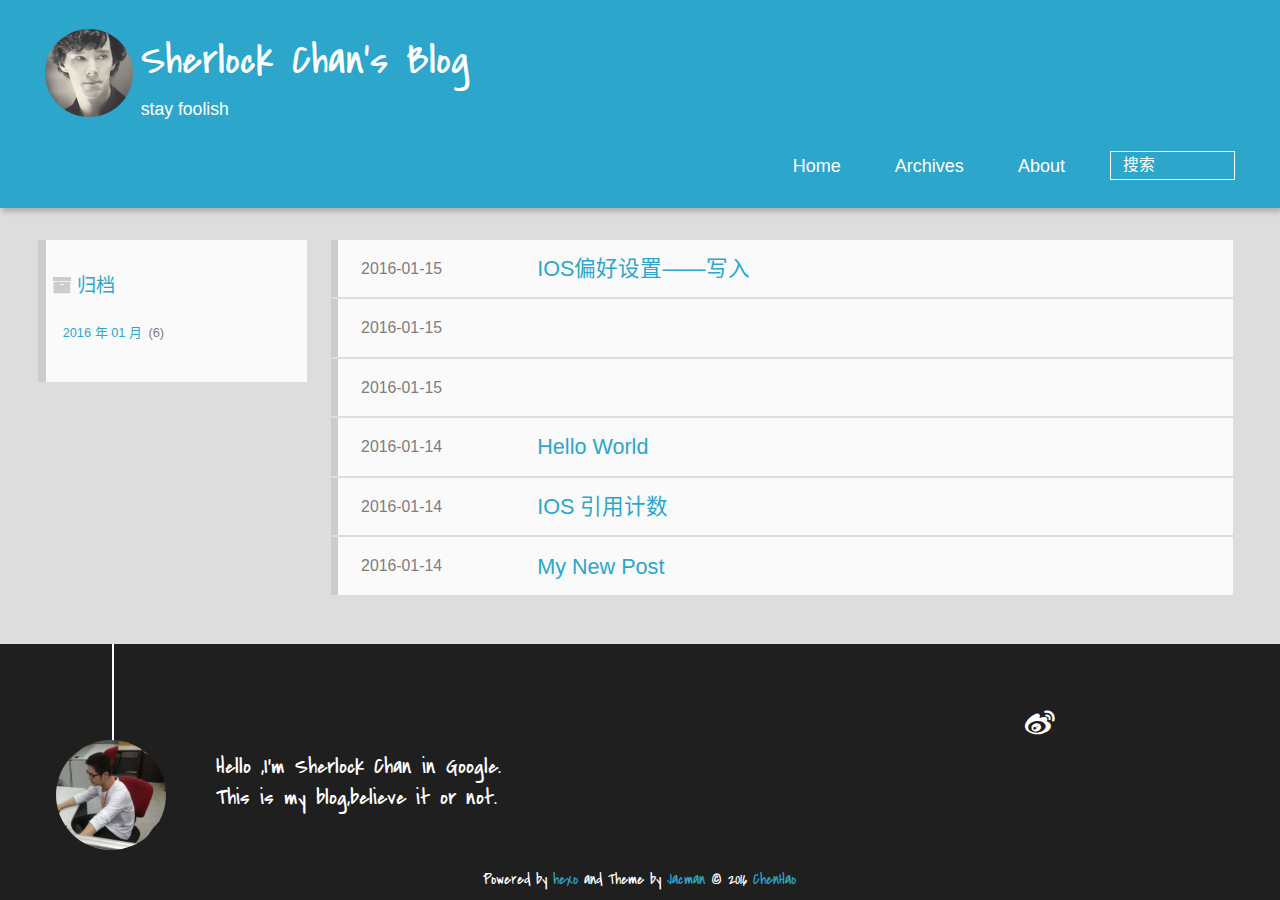
==== commit 9398a83b: "Site updated: 2016-01-15 14:23:45" ====
--- a/archives/index.html
+++ b/archives/index.html
@@ -40,7 +40,7 @@
 <div>
 		
 			<div id="imglogo">
-				<a href="/"><img src="/img/logo.jpg" alt="Sherlock Chan&#39;s Blog" title="Sherlock Chan&#39;s Blog"/></a>
+				<a href="/"><img src="/img/logo.png" alt="Sherlock Chan&#39;s Blog" title="Sherlock Chan&#39;s Blog"/></a>
 			</div>
 			
 			<div id="textlogo">
